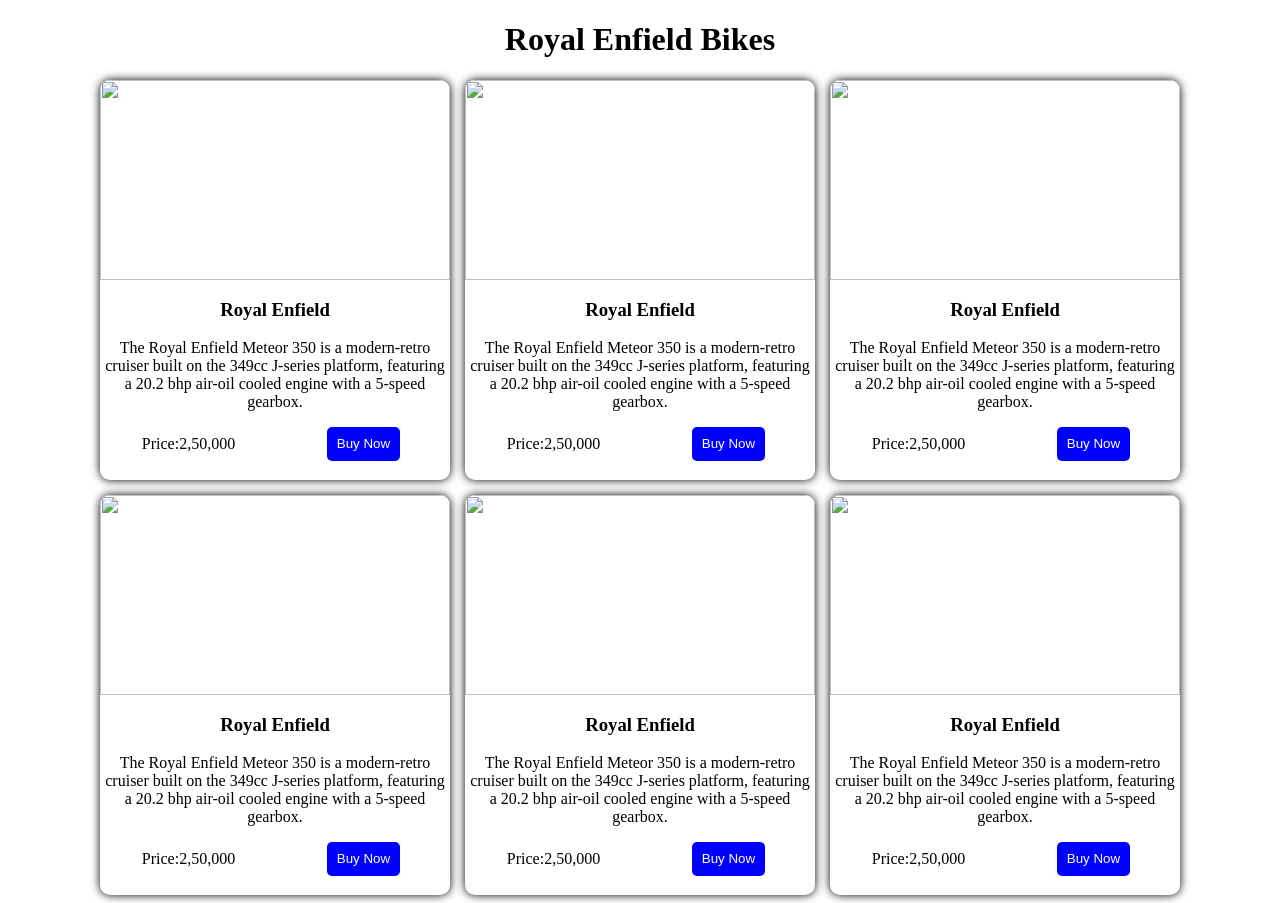
==== http/index.html @ 324a71e4 "dashboard" ====
<!DOCTYPE html>
<html lang="en">

<head>
    <meta charset="UTF-8">
    <meta name="viewport" content="width=device-width, initial-scale=1.0">
    <title>Card Design</title>
    <style>
        h1{
            text-align: center;
        }
        .conatiner {
            display: flex;
            justify-content: center;
            flex-wrap: wrap;
            gap: 15px;
        }

        .card {
            /* border: 2px solid; */
            width: 350px;
            height: 400px;
            box-shadow: 0 0 10px black;
            border-radius: 10px;
        }

        .image {
            width: 350px;
            height: 200px;
             /* border-radius: 10px; */
        }

        .image img {
            width: 100%;
            height: 100%;
            object-fit: cover;
             /* border-radius: 10px; */
             border-top-left-radius: 10px;
             border-top-right-radius: 10px;
        }

        .description {
            /* border: 2px solid red; */
            height: 120px;
            text-align: center;
        }

        .foot {
            /* border: 2px solid blue; */
            /* height: 50px; */
            display: flex;
            justify-content: space-around;
            padding: 0px;
        }

        .foot button {
            padding: 5px 10px;
            background-color: blue;
            color: white;
            border: none;
            margin: 8px;
            border-radius: 5px;

        }
    </style>
</head>

<body>
    <h1>Royal Enfield Bikes</h1>
    <div class="conatiner">


        <div class="card">
            <div class="image">
                <img src="https://encrypted-tbn0.gstatic.com/images?q=tbn:ANd9GcSmmA6iWPz5v4jb0oLHqUoj1xHVg74dIibVoQ&s"
                    alt="">
            </div>
            <div class="description">
                <h3>Royal Enfield</h3>
                <p>The Royal Enfield Meteor 350 is a modern-retro cruiser built on the 349cc J-series platform,
                    featuring a
                    20.2 bhp air-oil cooled engine with a 5-speed gearbox.</p>
            </div>
            <div class="foot">
                <p>Price:2,50,000</p>
                <button>Buy Now</button>
            </div>
        </div>
        <div class="card">
            <div class="image">
                <img src="https://encrypted-tbn0.gstatic.com/images?q=tbn:ANd9GcSmmA6iWPz5v4jb0oLHqUoj1xHVg74dIibVoQ&s"
                    alt="">
            </div>
            <div class="description">
                <h3>Royal Enfield</h3>
                <p>The Royal Enfield Meteor 350 is a modern-retro cruiser built on the 349cc J-series platform,
                    featuring a
                    20.2 bhp air-oil cooled engine with a 5-speed gearbox.</p>
            </div>
            <div class="foot">
                <p>Price:2,50,000</p>
                <button>Buy Now</button>
            </div>
        </div>
        <div class="card">
            <div class="image">
                <img src="https://encrypted-tbn0.gstatic.com/images?q=tbn:ANd9GcSmmA6iWPz5v4jb0oLHqUoj1xHVg74dIibVoQ&s"
                    alt="">
            </div>
            <div class="description">
                <h3>Royal Enfield</h3>
                <p>The Royal Enfield Meteor 350 is a modern-retro cruiser built on the 349cc J-series platform,
                    featuring a
                    20.2 bhp air-oil cooled engine with a 5-speed gearbox.</p>
            </div>
            <div class="foot">
                <p>Price:2,50,000</p>
                <button>Buy Now</button>
            </div>
        </div>
        <div class="card">
            <div class="image">
                <img src="https://encrypted-tbn0.gstatic.com/images?q=tbn:ANd9GcSmmA6iWPz5v4jb0oLHqUoj1xHVg74dIibVoQ&s"
                    alt="">
            </div>
            <div class="description">
                <h3>Royal Enfield</h3>
                <p>The Royal Enfield Meteor 350 is a modern-retro cruiser built on the 349cc J-series platform,
                    featuring a
                    20.2 bhp air-oil cooled engine with a 5-speed gearbox.</p>
            </div>
            <div class="foot">
                <p>Price:2,50,000</p>
                <button>Buy Now</button>
            </div>
        </div>
        <div class="card">
            <div class="image">
                <img src="https://encrypted-tbn0.gstatic.com/images?q=tbn:ANd9GcSmmA6iWPz5v4jb0oLHqUoj1xHVg74dIibVoQ&s"
                    alt="">
            </div>
            <div class="description">
                <h3>Royal Enfield</h3>
                <p>The Royal Enfield Meteor 350 is a modern-retro cruiser built on the 349cc J-series platform,
                    featuring a
                    20.2 bhp air-oil cooled engine with a 5-speed gearbox.</p>
            </div>
            <div class="foot">
                <p>Price:2,50,000</p>
                <button>Buy Now</button>
            </div>
        </div>
        <div class="card">
            <div class="image">
                <img src="https://encrypted-tbn0.gstatic.com/images?q=tbn:ANd9GcSmmA6iWPz5v4jb0oLHqUoj1xHVg74dIibVoQ&s"
                    alt="">
            </div>
            <div class="description">
                <h3>Royal Enfield</h3>
                <p>The Royal Enfield Meteor 350 is a modern-retro cruiser built on the 349cc J-series platform,
                    featuring a
                    20.2 bhp air-oil cooled engine with a 5-speed gearbox.</p>
            </div>
            <div class="foot">
                <p>Price:2,50,000</p>
                <button>Buy Now</button>
            </div>
        </div>
    </div>
</body>

</html>
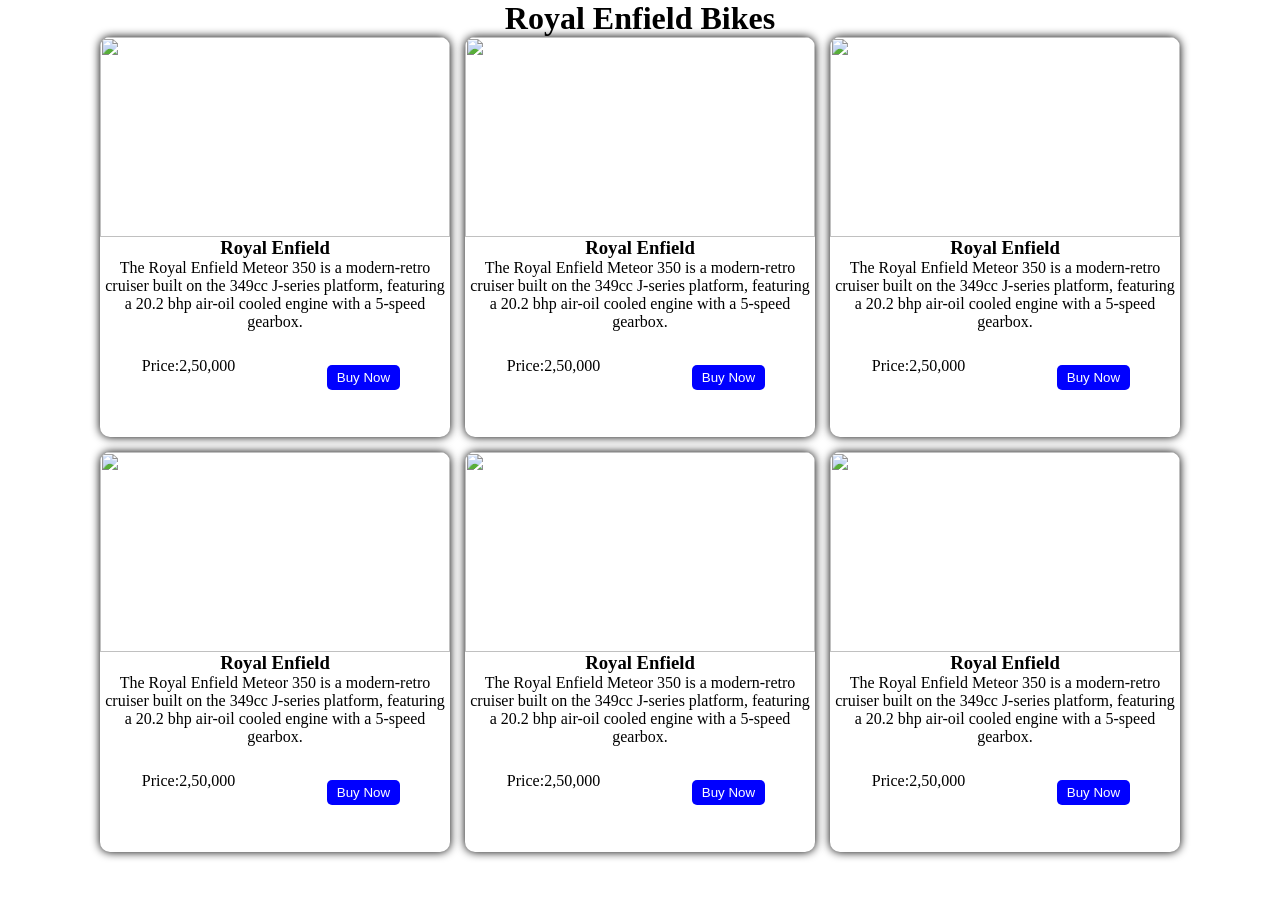
==== commit 10fbd3d1: "http router" ====
--- a/http/index.html
+++ b/http/index.html
@@ -5,64 +5,7 @@
     <meta charset="UTF-8">
     <meta name="viewport" content="width=device-width, initial-scale=1.0">
     <title>Card Design</title>
-    <style>
-        h1{
-            text-align: center;
-        }
-        .conatiner {
-            display: flex;
-            justify-content: center;
-            flex-wrap: wrap;
-            gap: 15px;
-        }
-
-        .card {
-            /* border: 2px solid; */
-            width: 350px;
-            height: 400px;
-            box-shadow: 0 0 10px black;
-            border-radius: 10px;
-        }
-
-        .image {
-            width: 350px;
-            height: 200px;
-             /* border-radius: 10px; */
-        }
-
-        .image img {
-            width: 100%;
-            height: 100%;
-            object-fit: cover;
-             /* border-radius: 10px; */
-             border-top-left-radius: 10px;
-             border-top-right-radius: 10px;
-        }
-
-        .description {
-            /* border: 2px solid red; */
-            height: 120px;
-            text-align: center;
-        }
-
-        .foot {
-            /* border: 2px solid blue; */
-            /* height: 50px; */
-            display: flex;
-            justify-content: space-around;
-            padding: 0px;
-        }
-
-        .foot button {
-            padding: 5px 10px;
-            background-color: blue;
-            color: white;
-            border: none;
-            margin: 8px;
-            border-radius: 5px;
-
-        }
-    </style>
+    <link rel="stylesheet" href="style.css">
 </head>
 
 <body>
--- a/http/style.css
+++ b/http/style.css
@@ -0,0 +1,64 @@
+*{
+    margin: 0;
+    padding: 0;
+    box-sizing: border-box;
+}
+
+
+h1 {
+    text-align: center;
+}
+
+.conatiner {
+    display: flex;
+    justify-content: center;
+    flex-wrap: wrap;
+    gap: 15px;
+}
+
+.card {
+    /* border: 2px solid; */
+    width: 350px;
+    height: 400px;
+    box-shadow: 0 0 10px black;
+    border-radius: 10px;
+}
+
+.image {
+    width: 350px;
+    height: 200px;
+    /* border-radius: 10px; */
+}
+
+.image img {
+    width: 100%;
+    height: 100%;
+    object-fit: cover;
+    /* border-radius: 10px; */
+    border-top-left-radius: 10px;
+    border-top-right-radius: 10px;
+}
+
+.description {
+    /* border: 2px solid red; */
+    height: 120px;
+    text-align: center;
+}
+
+.foot {
+    /* border: 2px solid blue; */
+    /* height: 50px; */
+    display: flex;
+    justify-content: space-around;
+    padding: 0px;
+}
+
+.foot button {
+    padding: 5px 10px;
+    background-color: blue;
+    color: white;
+    border: none;
+    margin: 8px;
+    border-radius: 5px;
+
+}
